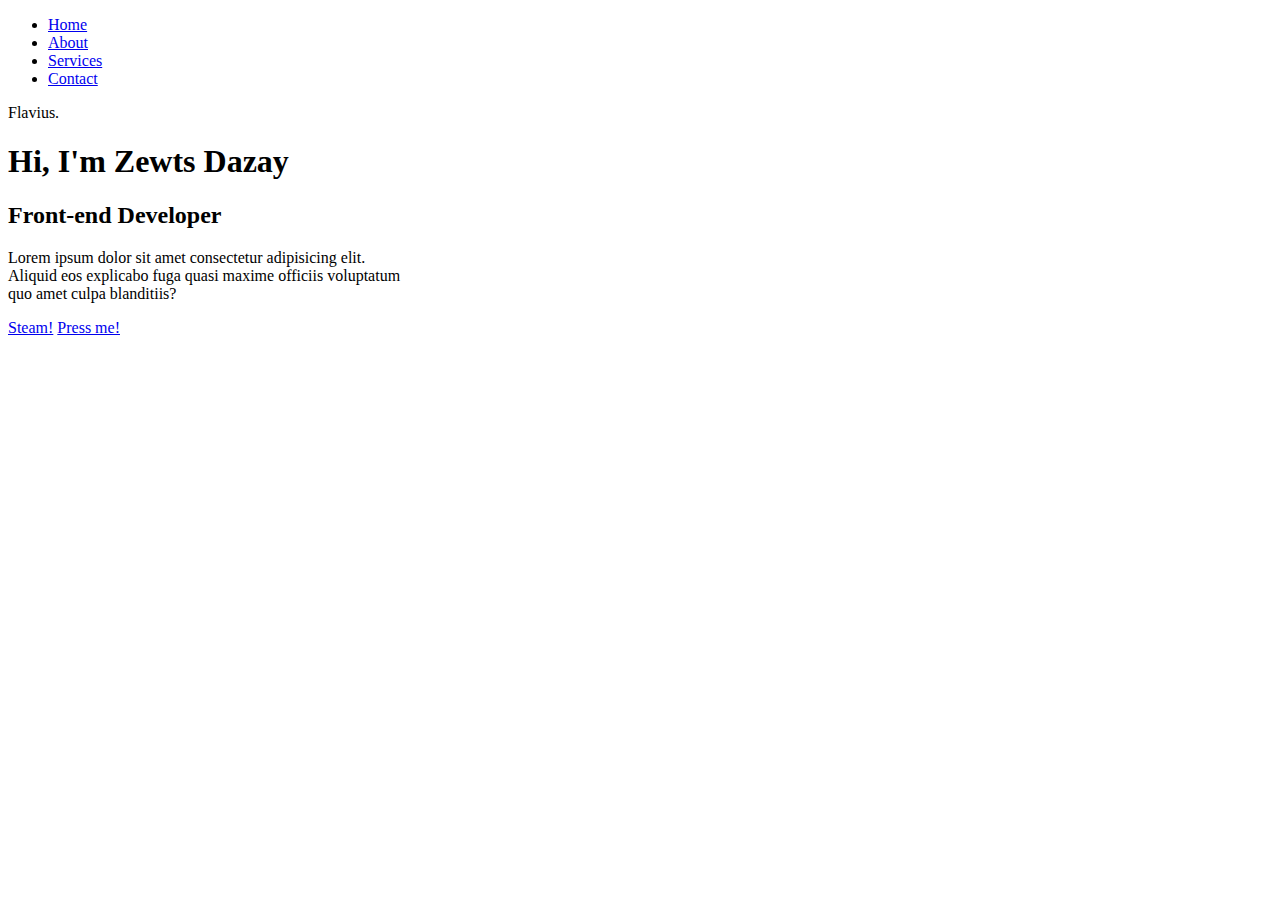
==== index.html @ ec2d991d "Create index.html" ====
<!DOCTYPE html>
<html lang="en">
  <head>
    <meta charset="UTF-8" />
    <meta http-equiv="X-UA-Compatible" content="IE=edge" />
    <meta name="viewport" content="width=device-width, initial-scale=1.0" />
    <link rel="stylesheet" href="style.css" />
    <title>Document</title>
  </head>
  <body>
    <div class="top">
      <div class="navbar">
        <ul>
          <li><a href="#" target="_blank">Home</a></li>
          <li><a href="#" target="_blank">About</a></li>
          <li><a href="#" target="_blank">Services</a></li>
          <li><a href="#" target="_blank">Contact</a></li>
        </ul>
      </div>

      <div class="logo">Flavius.</div>
    </div>

    <div class="middle">
      <h1 class="title">Hi, I'm Zewts Dazay</h1>
      <h2 class="job">Front-end Developer</h2>

      <p class="text">
        Lorem ipsum dolor sit amet consectetur adipisicing elit. <br />
        Aliquid eos explicabo fuga quasi maxime officiis voluptatum <br />
        quo amet culpa blanditiis?
      </p>

      <div class="buttons">
        <a href="https://steamcommunity.com/id/zewtsq" target="_blank" id="1"
          >Steam!</a
        >
        <a href="https://youtu.be/dQw4w9WgXcQ" target="_blank" id="2"
          >Press me!</a
        >
      </div>
    </div>
  </body>
</html>
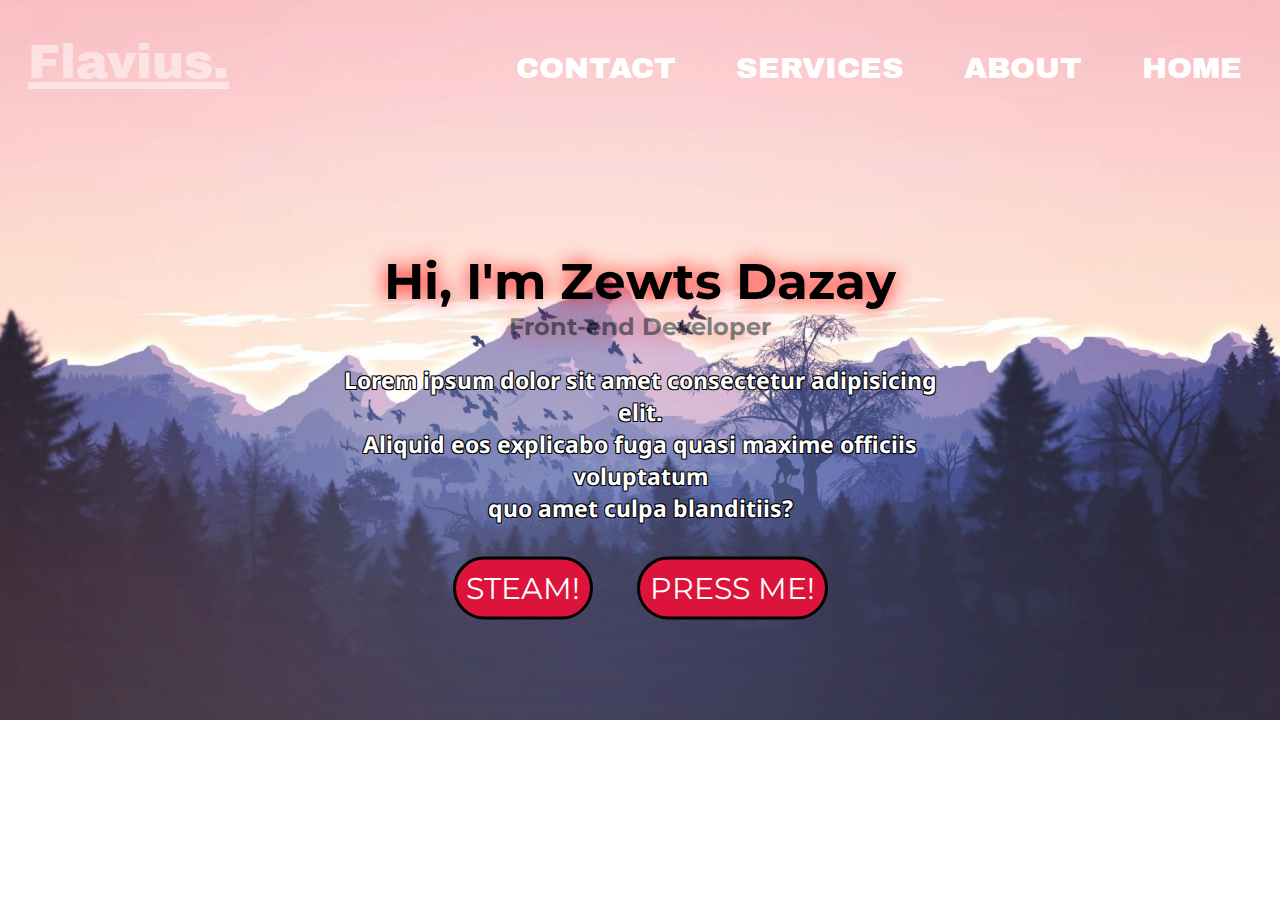
==== commit 4ba66ad3: "Update index.html" ====
--- a/index.html
+++ b/index.html
@@ -14,7 +14,7 @@
           <li><a href="#" target="_blank">Home</a></li>
           <li><a href="#" target="_blank">About</a></li>
           <li><a href="#" target="_blank">Services</a></li>
-          <li><a href="#" target="_blank">Contact</a></li>
+          <li><a href="contact.html" target="_blank">Contact</a></li>
         </ul>
       </div>
 
--- a/style.css
+++ b/style.css
@@ -0,0 +1,117 @@
+@import url('https://fonts.googleapis.com/css2?family=Archivo+Black&display=swap');
+@import url('https://fonts.googleapis.com/css2?family=Montserrat&display=swap');
+@import url('https://fonts.googleapis.com/css2?family=Noto+Sans:wght@300&display=swap');
+
+body{
+    background: url(background.jpg);
+    background-repeat: no-repeat;
+    background-size: cover;
+
+}
+
+
+.logo{
+    font-family: 'Archivo Black';
+    font-size: 3em;
+    color: white;
+    opacity: 0.5;
+    display: inline-block;
+    margin: 10px;
+    padding: 10px;
+    text-decoration: underline 7px;
+}
+
+.navbar ul > li {
+    font-size: 30px;
+    list-style: none;
+    align-items: flex-end;
+    margin: 35px 30px;
+    float: right;
+
+    
+}
+
+.navbar a{
+    font-family: 'Archivo Black';
+    color: white;
+    margin: 0;
+    padding: 0;
+    text-transform: uppercase;
+    text-decoration: none;
+    transition: 0.2s;
+}
+
+.navbar a:hover{
+    color: gray;
+    cursor: pointer;
+    text-decoration: underline;
+}
+
+
+
+.middle {
+    position: absolute;
+    left: 50%;
+    top: 50%;
+    transform: translate(-50%, -50%);
+    text-align: center;
+    margin: 0px;
+    padding: 10px;
+    background-color: transparent;
+    text-shadow: 0 0 20px red;
+}
+
+
+.title{
+    font-family: 'Montserrat';
+    font-size: 50px;
+    Color: black;
+    margin: -20px;
+}
+
+.job{
+    font-family: 'Montserrat';
+    opacity: 0.5;
+}
+
+.text {
+    font-family: 'Noto Sans';
+    color: white;
+    font-size: 23px;
+    font-weight: bolder;
+    text-shadow: -1px -1px 0 #000, 1px -1px 0 #000, -1px 1px 0 #000, 1px 1px 0 #000;
+}
+
+
+.buttons a{
+    font-family: 'Montserrat';
+    text-transform: uppercase;
+    font-size: 30px;
+    text-decoration: none;
+    text-shadow: none;
+    color: white;
+
+    display: inline-block;
+    border-style: solid;
+    border-color: black;
+    border-radius: 50px;
+    padding: 10px;
+    margin: 10px 20px;
+
+    background-color: crimson;
+    transition: 0.3s;
+
+}
+
+.buttons a:hover{
+    background: black;
+    color: white;
+    box-shadow: 0 0 25px red;
+}
+
+
+
+
+
+
+
